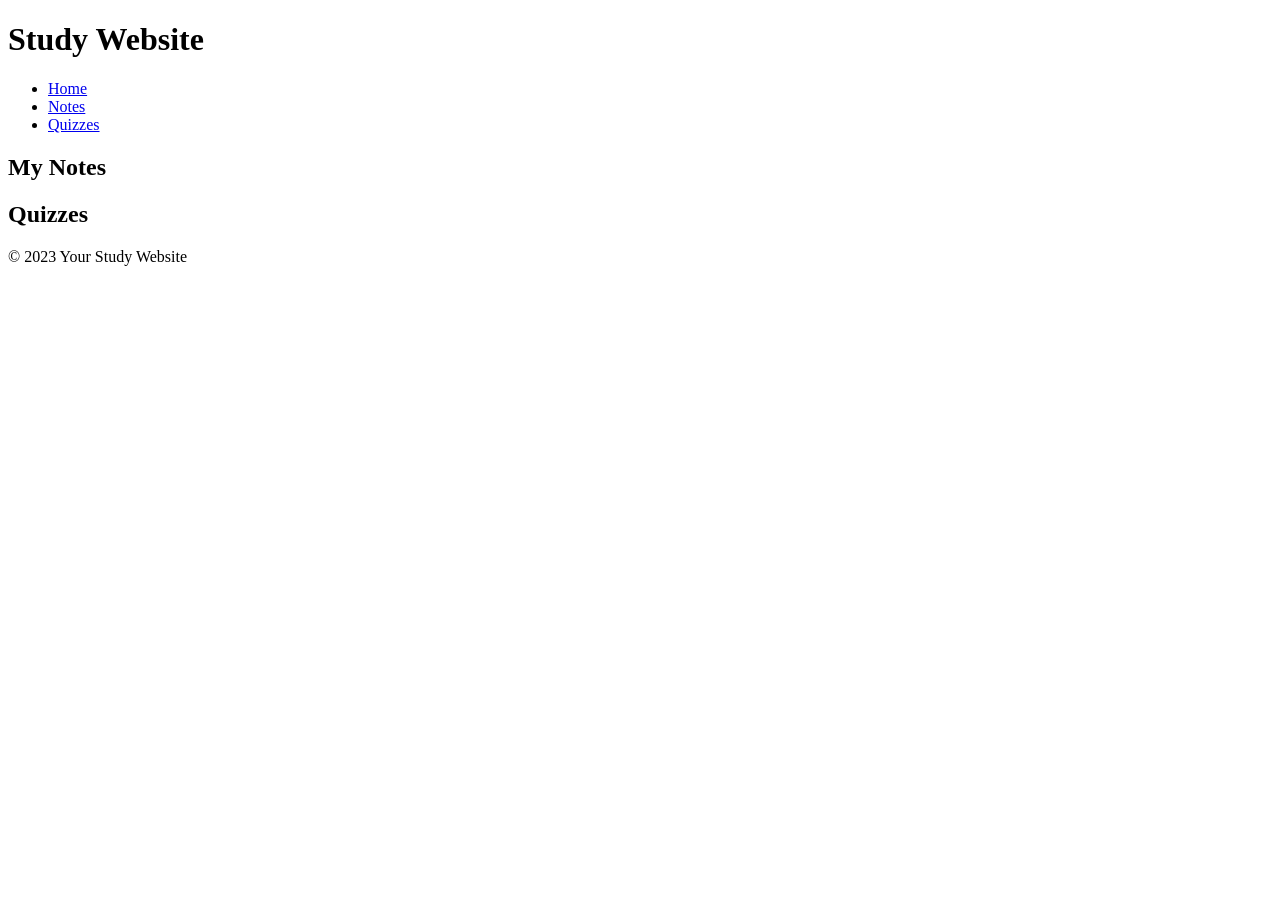
==== index.html @ 5fe75fe3 "Create index.html" ====
<!DOCTYPE html>
<html>
<head>
    <title>Study Website</title>
    <link rel="stylesheet" type="text/css" href="styles.css">
</head>
<body>
    <header>
        <h1>Study Website</h1>
    </header>
    <nav>
        <ul>
            <li><a href="#">Home</a></li>
            <li><a href="#">Notes</a></li>
            <li><a href="#">Quizzes</a></li>
        </ul>
    </nav>
    <main>
        <section id="notes">
            <h2>My Notes</h2>
            <!-- Add a form to input and save notes here -->
        </section>
        <section id="quizzes">
            <h2>Quizzes</h2>
            <!-- Add quizzes and a submit button here -->
        </section>
    </main>
    <footer>
        <p>&copy; 2023 Your Study Website</p>
    </footer>
</body>
</html>
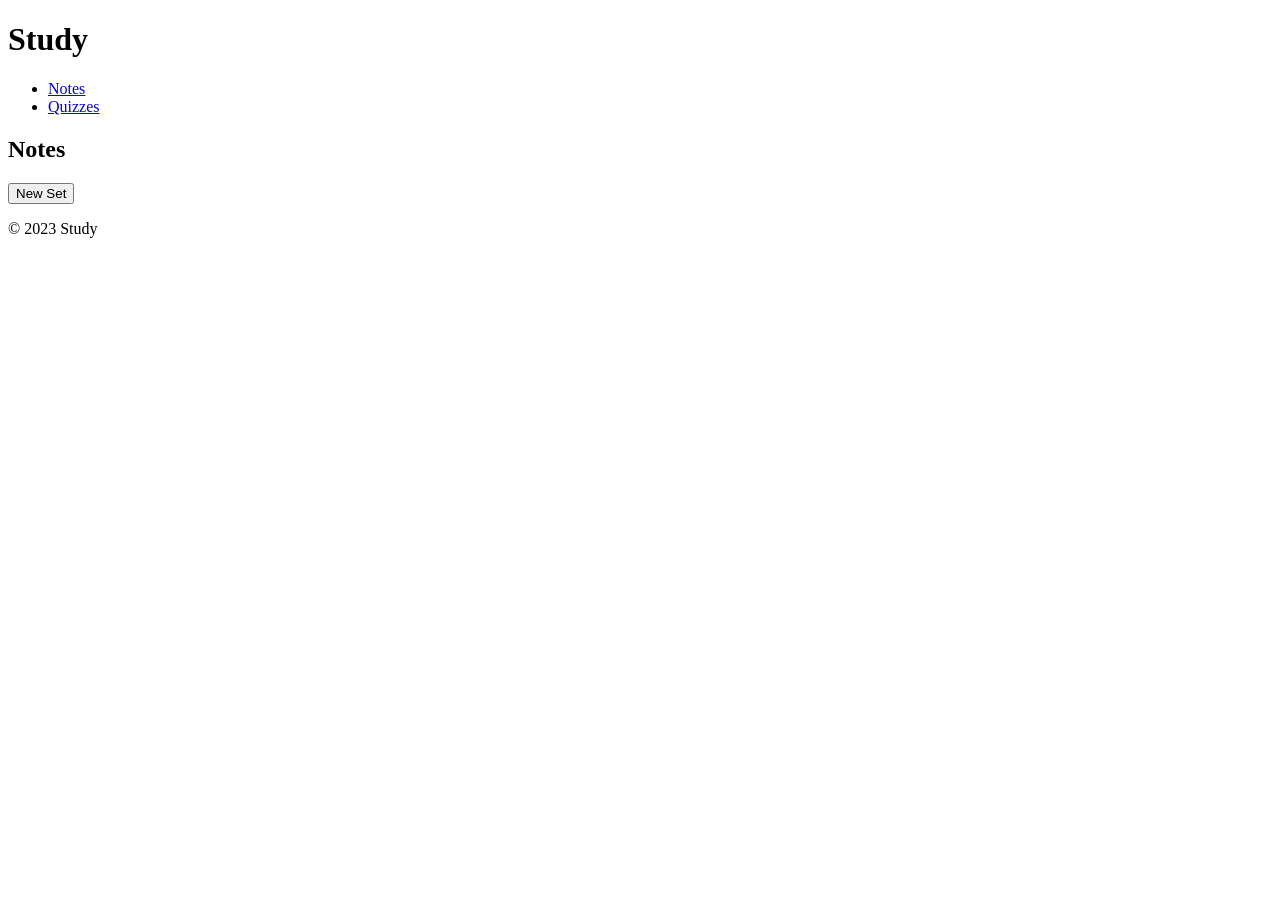
==== commit a54e1516: "Update index.html" ====
--- a/index.html
+++ b/index.html
@@ -1,32 +1,28 @@
 <!DOCTYPE html>
 <html>
 <head>
-    <title>Study Website</title>
+    <title>Study</title>
     <link rel="stylesheet" type="text/css" href="styles.css">
 </head>
 <body>
     <header>
-        <h1>Study Website</h1>
+        <h1>Study</h1>
     </header>
     <nav>
         <ul>
-            <li><a href="#">Home</a></li>
-            <li><a href="#">Notes</a></li>
-            <li><a href="#">Quizzes</a></li>
+            <li><a href="notes.html">Notes</a></li>
+            <li><a href="quizzes.html">Quizzes</a></li>
         </ul>
     </nav>
     <main>
         <section id="notes">
-            <h2>My Notes</h2>
-            <!-- Add a form to input and save notes here -->
-        </section>
-        <section id="quizzes">
-            <h2>Quizzes</h2>
-            <!-- Add quizzes and a submit button here -->
+            <h2>Notes</h2>
+            <button id="newSetButton">New Set</button>
+            <!-- Add your flashcard-like structure here -->
         </section>
     </main>
     <footer>
-        <p>&copy; 2023 Your Study Website</p>
+        <p>&copy; 2023 Study</p>
     </footer>
 </body>
 </html>
